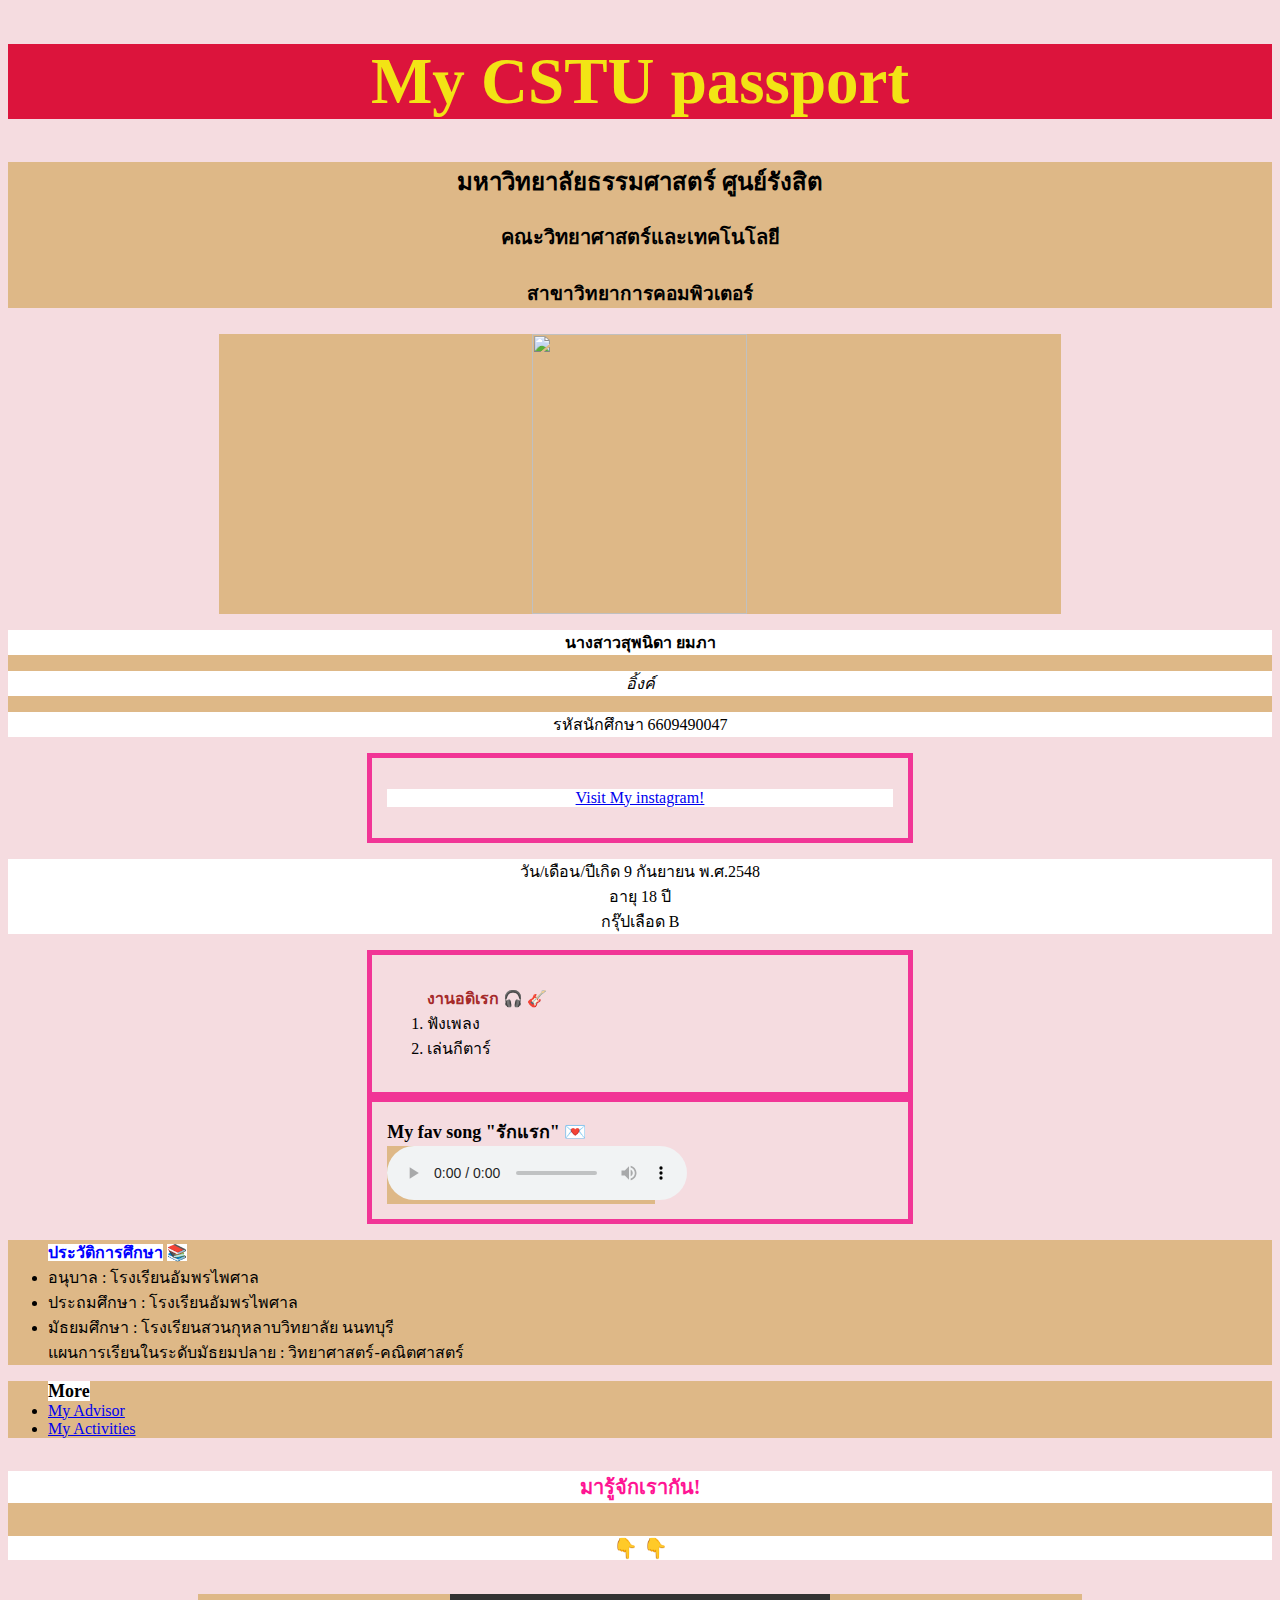
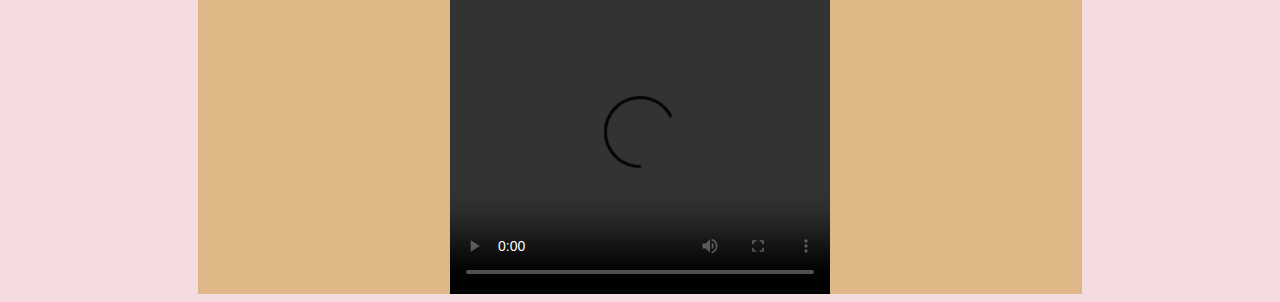
==== index.html @ 9bd8dfac "index" ====
<!DOCTYPE html>
<html lang="en">
<head>
    <meta charset="UTF-8">
    <metta http-equiv="X-UA-Compatible" content="IE=edge">
    <meta name="viewport" content="width=device-width, initial-scale=1.0">
    <title>Document</title>
</head>

<style>
    /* For mobile phones */
    [class*="col-"] {
    width: 100%;}

  @media only screen and (min-width: 600px) {
  /* For tablets: */
  .col-s-1 {width: 8.33%;}
  .col-s-2 {width: 16.66%;}
  .col-s-3 {width: 100%;}
  .col-s-4 {width: 53%;}
  .col-s-5 {width: 41.66%;}
  .col-s-6 {width: 70%; display: block; margin-right: auto;margin-left: auto;}
  .col-s-7 {width: 58.33%;}
  .col-s-8 {width: 66.66%; display: block; margin-right: auto;margin-left: auto;}
  .col-s-9 {width: 75%;}
  .col-s-10 {width: 83.33%;}
  .col-s-11 {width: 91.66%;}
  .col-s-12 {width: 100%;}
  }
  
  @media only screen and (min-width: 768px) {
  /* For desktop: */
  .col-1 {width: 8.33%;}
  .col-2 {width: 16.66%;}
  .col-3 {width: 100%;}
  .col-4 {width: 53%;}
  .col-5 {width: 41.66%;}
  .col-6 {width: 70%; display: block; margin-right: auto;margin-left: auto;}
  .col-7 {width: 58.33%;}
  .col-8 {width: 66.66%; display: block; margin-right: auto;margin-left: auto;}
  .col-9 {width: 75%;}
  .col-10 {width: 83.33%;}
  .col-11 {width: 91.66%;}
  .col-12 {width: 100%;}
  }
</style>

<style>
    body {
        background-color: #f5dce0;
    }

    h1{
        color: rgb(242, 228, 21);
        background-color: crimson;
        text-align: center;
        font-size: 65px;
    }
</style>
<body>
    <h1>My CSTU passport</h1>
</body>
</html>

<div id="intro">
    <h2>มหาวิทยาลัยธรรมศาสตร์ ศูนย์รังสิต</h2>
    <h3>คณะวิทยาศาสตร์และเทคโนโลยี</h3>
    <h4>สาขาวิทยาการคอมพิวเตอร์</h4>
</div>
<style>
    h2{
        text-align: center;
    }
    h3{
        text-align: center;
        font-size: 20px;
    }
    h4{
        text-align: center;
        font-size: 19px;
    }
</style>

<div class="col-8 col-s-8 menu">
    <img src="image/IMG_5214.jpg" width="215" height="280" style="display: block; margin-right: auto;margin-left: auto;">
</div>

<div>
    <p><strong>นางสาวสุพนิดา ยมภา</strong>
        <p><em>อิ้งค์</em></p>
    <p><span>รหัสนักศึกษา</span> 6609490047</p>
</div>

<style>
    .center {
      margin: auto;
      width: 50%;
      border: 8px solid #f13596;
      padding: 15px;
    }
    </style>
    </head>
    <body>
    <div class="center">
      <p><a href="https://instagram.com/supanink_?igshid=OGQ5ZDc2ODk2ZA==">Visit My instagram!</a></p>
    </div>

    <div>
        <p>วัน/เดือน/ปีเกิด 9 กันยายน พ.ศ.2548 <br> อายุ 18 ปี <br> กรุ๊ปเลือด B </p>
    </div>

<style>
    p{
        text-align: center;
    }
</style>

<style>
    .center {
      margin: auto;
      width: 40%;
      border: 5px solid #f13596;
      padding: 15px;
      background-color: #f5dce0;
    }
    </style>
    </head>
    <body>
    <div class="center">
        <ol>
            <p2><strong>งานอดิเรก</strong></p2>
            <meta charset="UTF-8">
            <p2>&#127911; &#127928;</p2>
            <li>ฟังเพลง</li>
            <li>เล่นกีตาร์</li>
        </ol>
    </div>

<div class="center">
    <p3><strong>My fav song "รักแรก"</strong></p3>
    <meta charset="UTF-8">
    <p3>&#128140;</p3>
<style>
        p3{
            font-size: 18px;
            text-align: center;
        }
    </style>
    <div class="col-4 col-s-4 menu">
    <audio controls="controls">
        <source src="VDO/รักแรก [Audio] nonttanont.ogg" type="audio/ogg">
        <source src="VDO/รักแรก [Audio] nonttanont.mp3" type="audio/mpeg">
        Your browser does not support the audio element.
      </audio>
    </div>
</div>

<div class="col-3 col-s-3 menu">
    <ul>
        <p4><strong>ประวัติการศึกษา</strong></p4>
        <meta charset="UTF-8">
        <p4>&#128218;</p4>
        <li>อนุบาล : โรงเรียนอัมพรไพศาล</li>
        <li>ประถมศึกษา : โรงเรียนอัมพรไพศาล</li>
        <li>มัธยมศึกษา : โรงเรียนสวนกุหลาบวิทยาลัย นนทบุรี <br> แผนการเรียนในระดับมัธยมปลาย : วิทยาศาสตร์-คณิตศาสตร์</li>
    </ul>
</div>

<div>
    <ul>
        <p5><strong>More</strong></p5>
        <li><a href="http://127.0.0.1:5500/MyCSTUPassport-6609490047/html/myAdvisor.html">My Advisor</a></li>
        <li><a href="http://127.0.0.1:5500/MyCSTUPassport-6609490047/html/myActivities.html">My Activities</a></li>
    </ul>
</div>

<style>
    p5{
        font-size: 18px;
        background-color: white;
    }
</style>

<style>
    p4 {
      background-color: white;
    }
    
    div {
      background-color: burlywood;
    }
    
    p {
      background-color: white;
    }
    </style>
    </head>

<div>
    <style>
        p2{
            color: brown;
        }
        p4{
            color: blue;
        }
    </style>
</div>

<div>
    <h5><strong>มารู้จักเรากัน!</strong></h5>
    <meta charset="UTF-8">
        <h5>&#128071; &#128071;</h5>
    <style>
        h5{
            font-size: 20px;
            text-align: center;
            color: deeppink;
            background-color: white;
        }
    </style>
</div>

<div class="col-6 col-s-6 menu">
    <video src="VDO/Me.MOV" width="380" height="300" controls style="display: block; margin-right: auto;margin-left: auto;">
        Video not supported
    </video>
</div>
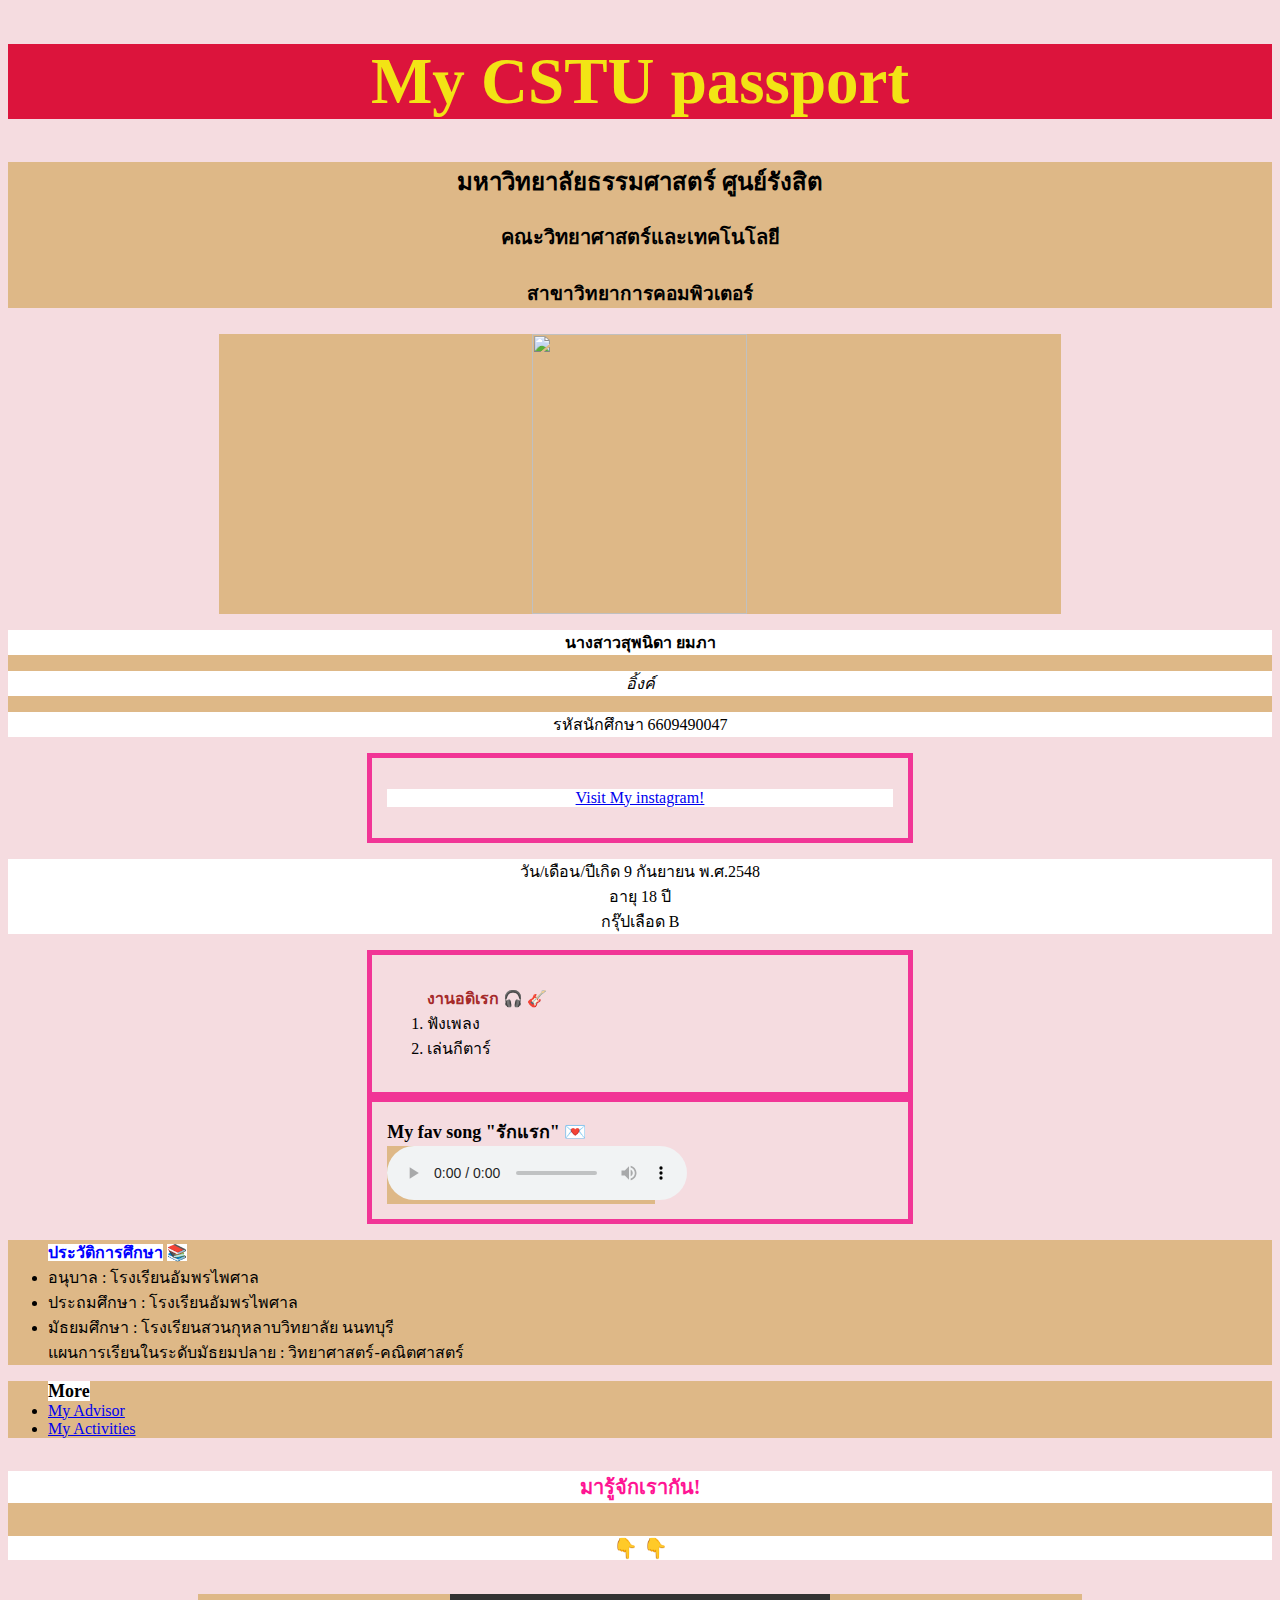
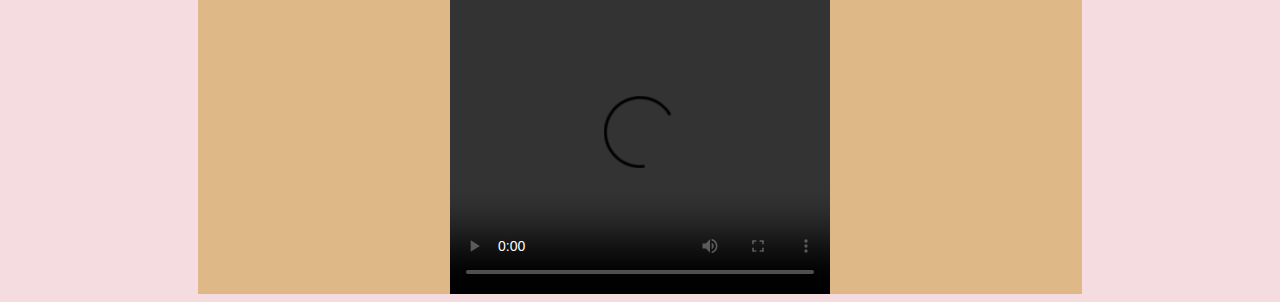
==== commit fd9d139e: "index" ====
--- a/index.html
+++ b/index.html
@@ -14,33 +14,33 @@
 
   @media only screen and (min-width: 600px) {
   /* For tablets: */
-  .col-s-1 {width: 8.33%;}
-  .col-s-2 {width: 16.66%;}
+  .col-s-1 {width: 100;}
+  .col-s-2 {width: 100;}
   .col-s-3 {width: 100%;}
   .col-s-4 {width: 53%;}
-  .col-s-5 {width: 41.66%;}
+  .col-s-5 {width: 100%;}
   .col-s-6 {width: 70%; display: block; margin-right: auto;margin-left: auto;}
-  .col-s-7 {width: 58.33%;}
+  .col-s-7 {width: 100%;}
   .col-s-8 {width: 66.66%; display: block; margin-right: auto;margin-left: auto;}
-  .col-s-9 {width: 75%;}
-  .col-s-10 {width: 83.33%;}
-  .col-s-11 {width: 91.66%;}
+  .col-s-9 {width: 100%;}
+  .col-s-10 {width: 100%;}
+  .col-s-11 {width: 100%;}
   .col-s-12 {width: 100%;}
   }
   
   @media only screen and (min-width: 768px) {
   /* For desktop: */
-  .col-1 {width: 8.33%;}
-  .col-2 {width: 16.66%;}
+  .col-1 {width: 100;}
+  .col-2 {width: 100%;}
   .col-3 {width: 100%;}
   .col-4 {width: 53%;}
-  .col-5 {width: 41.66%;}
+  .col-5 {width: 100%;}
   .col-6 {width: 70%; display: block; margin-right: auto;margin-left: auto;}
-  .col-7 {width: 58.33%;}
+  .col-7 {width: 100%;}
   .col-8 {width: 66.66%; display: block; margin-right: auto;margin-left: auto;}
-  .col-9 {width: 75%;}
-  .col-10 {width: 83.33%;}
-  .col-11 {width: 91.66%;}
+  .col-9 {width: 100%;}
+  .col-10 {width: 100%;}
+  .col-11 {width: 100%;}
   .col-12 {width: 100%;}
   }
 </style>
@@ -58,11 +58,13 @@
     }
 </style>
 <body>
+    <div class="col-1 col-s-1">
     <h1>My CSTU passport</h1>
+    </div>
 </body>
 </html>
 
-<div id="intro">
+<div class="col-2 col-s-2">
     <h2>มหาวิทยาลัยธรรมศาสตร์ ศูนย์รังสิต</h2>
     <h3>คณะวิทยาศาสตร์และเทคโนโลยี</h3>
     <h4>สาขาวิทยาการคอมพิวเตอร์</h4>
@@ -85,7 +87,7 @@
     <img src="image/IMG_5214.jpg" width="215" height="280" style="display: block; margin-right: auto;margin-left: auto;">
 </div>
 
-<div>
+<div class="col-5 col-s-5">
     <p><strong>นางสาวสุพนิดา ยมภา</strong>
         <p><em>อิ้งค์</em></p>
     <p><span>รหัสนักศึกษา</span> 6609490047</p>
@@ -105,7 +107,7 @@
       <p><a href="https://instagram.com/supanink_?igshid=OGQ5ZDc2ODk2ZA==">Visit My instagram!</a></p>
     </div>
 
-    <div>
+    <div class="col-7 col-s-7">
         <p>วัน/เดือน/ปีเกิด 9 กันยายน พ.ศ.2548 <br> อายุ 18 ปี <br> กรุ๊ปเลือด B </p>
     </div>
 
@@ -166,7 +168,7 @@
     </ul>
 </div>
 
-<div>
+<div class="col-9 col-s-9">
     <ul>
         <p5><strong>More</strong></p5>
         <li><a href="http://127.0.0.1:5500/MyCSTUPassport-6609490047/html/myAdvisor.html">My Advisor</a></li>
@@ -207,7 +209,7 @@
     </style>
 </div>
 
-<div>
+<div class="col-10 col-s-10">
     <h5><strong>มารู้จักเรากัน!</strong></h5>
     <meta charset="UTF-8">
         <h5>&#128071; &#128071;</h5>
